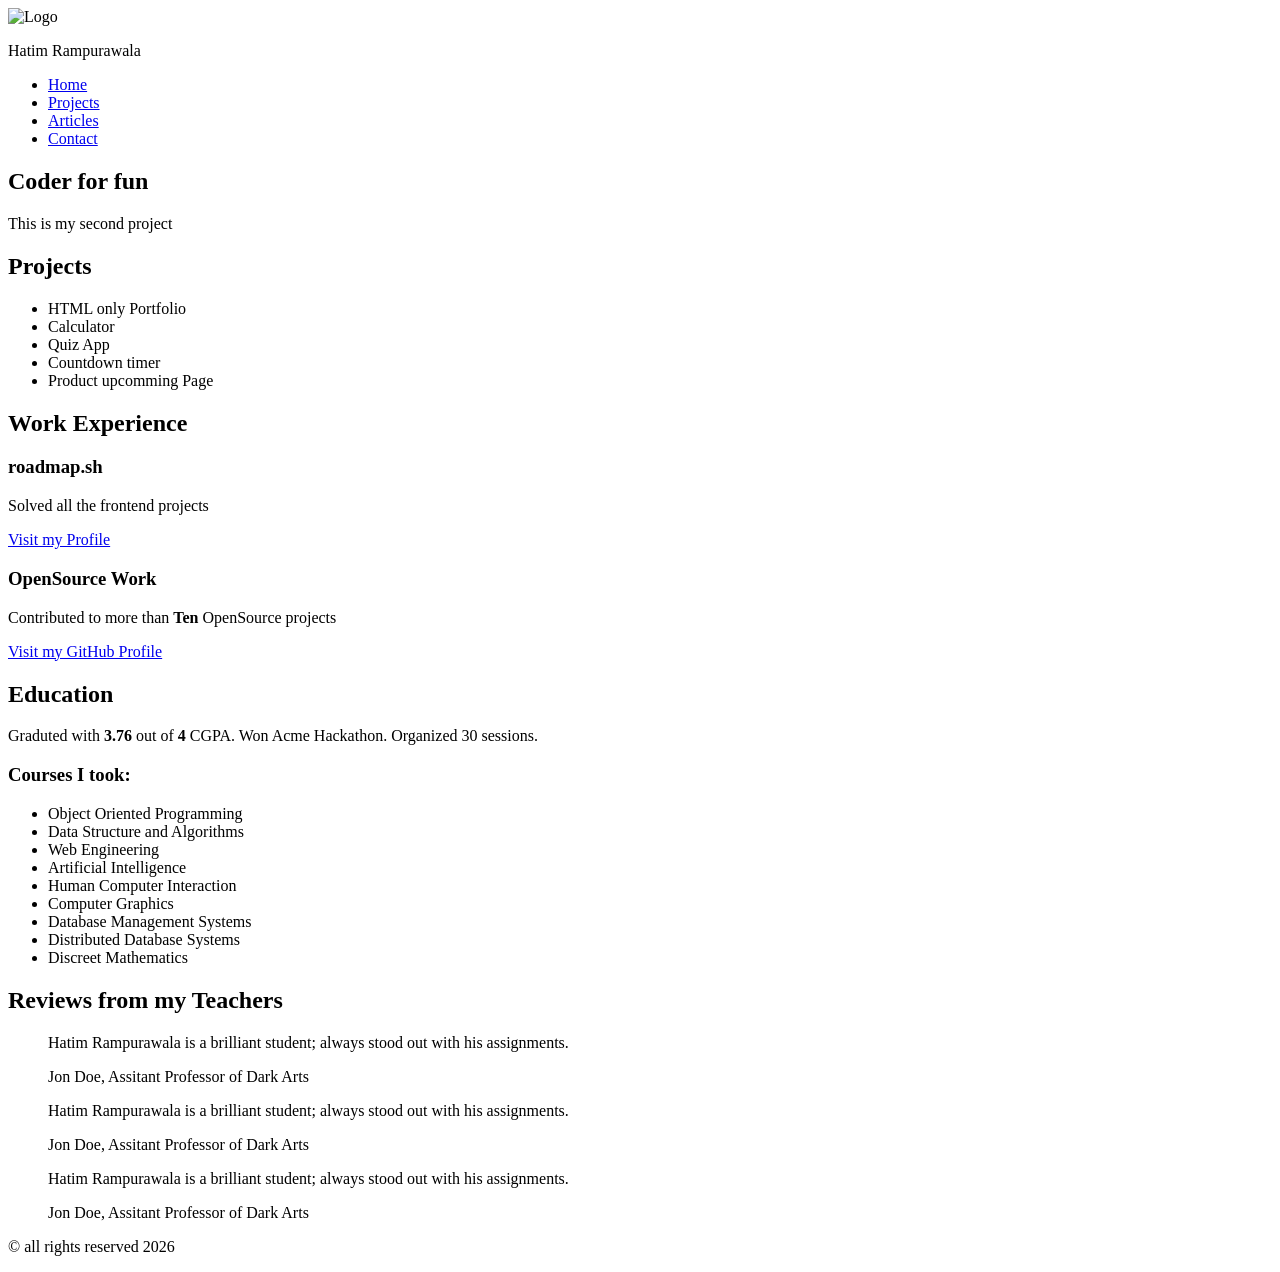
==== Frontend-Projects/02-basic-html-website/index.html @ 9a8ddf91 "02-basic-html-website & README.md update" ====
<!doctype html>
<html lang="en">
  <head>
    <meta charset="UTF-8" />
    <meta name="viewport" content="width=device-width, initial-scale=1" />
    <meta name="description" content="A simple HTML-only website" />
    <!-- SEO Meta Tags-->
    <meta name="keywords" content="Frontend Project, HTML, Roadmap.sh" />
    <meta name="author" content="Hatim Rampurawala" />
    <title>Basic HTML Website</title>
    <!-- Favicon -->
    <link
      rel="apple-touch-icon"
      sizes="180x180"
      href="assets/favicon/apple-touch-icon.png"
    />
    <link
      rel="icon"
      type="image/png"
      sizes="32x32"
      href="assets/favicon/favicon-32x32.png"
    />
    <link
      rel="icon"
      type="image/png"
      sizes="16x16"
      href="assets/favicon/favicon-16x16.png"
    />
    <link href="css/style.css" rel="stylesheet" />
  </head>
  <body>
    <header>
      <div class="logo">
        <img width="64" src="/assets/logo.png" alt="Logo" />
        <p>Hatim Rampurawala</p>
      </div>
      <nav>
        <ul>
          <li><a href="#">Home</a></li>
          <li><a href="project.html">Projects</a></li>
          <li><a href="article.html">Articles</a></li>
          <li><a href="contact.html">Contact</a></li>
        </ul>
      </nav>
    </header>

    <main>
      <section class="intro">
        <h1>Coder for fun</h1>
        <p>This is my second project</p>
      </section>

      <section class="projects">
        <h2>Projects</h2>
        <ul>
          <li>HTML only Portfolio</li>
          <li>Calculator</li>
          <li>Quiz App</li>
          <li>Countdown timer</li>
          <li>Product upcomming Page</li>
        </ul>
      </section>

      <section class="work-experience">
        <h2>Work Experience</h2>
        <article>
          <h3>roadmap.sh</h3>
          <p>Solved all the frontend projects</p>
          <a href="https://github.com/hatimrampurawala-bit/roadmap.sh-projects"
            >Visit my Profile</a
          >
        </article>
        <article>
          <h3>OpenSource Work</h3>
          <p>
            Contributed to more than <strong>Ten</strong> OpenSource projects
          </p>
          <a href="https://github.com/hatimrampurawala-bit?tab=repositories"
            >Visit my GitHub Profile</a
          >
        </article>
      </section>

      <section class="education">
        <h2>Education</h2>
        <p>
          Graduted with <strong>3.76</strong> out of <strong>4</strong> CGPA.
          Won Acme Hackathon. Organized 30 sessions.
        </p>
        <h3>Courses I took:</h3>
        <ul>
          <li>Object Oriented Programming</li>
          <li>Data Structure and Algorithms</li>
          <li>Web Engineering</li>
          <li>Artificial Intelligence</li>
          <li>Human Computer Interaction</li>
          <li>Computer Graphics</li>
          <li>Database Management Systems</li>
          <li>Distributed Database Systems</li>
          <li>Discreet Mathematics</li>
        </ul>
      </section>

      <aside class="reviews">
        <h2>Reviews from my Teachers</h2>
        <blockquote>
          <p>
            Hatim Rampurawala is a brilliant student; always stood out with his
            assignments.
          </p>
          <footer>Jon Doe, Assitant Professor of Dark Arts</footer>
        </blockquote>
        <blockquote>
          <p>
            Hatim Rampurawala is a brilliant student; always stood out with his
            assignments.
          </p>
          <footer>Jon Doe, Assitant Professor of Dark Arts</footer>
        </blockquote>
        <blockquote>
          <p>
            Hatim Rampurawala is a brilliant student; always stood out with his
            assignments.
          </p>
          <footer>Jon Doe, Assitant Professor of Dark Arts</footer>
        </blockquote>
      </aside>
    </main>

    <footer>
      <p>&copy; all rights reserved 2026</p>
    </footer>
  </body>
</html>
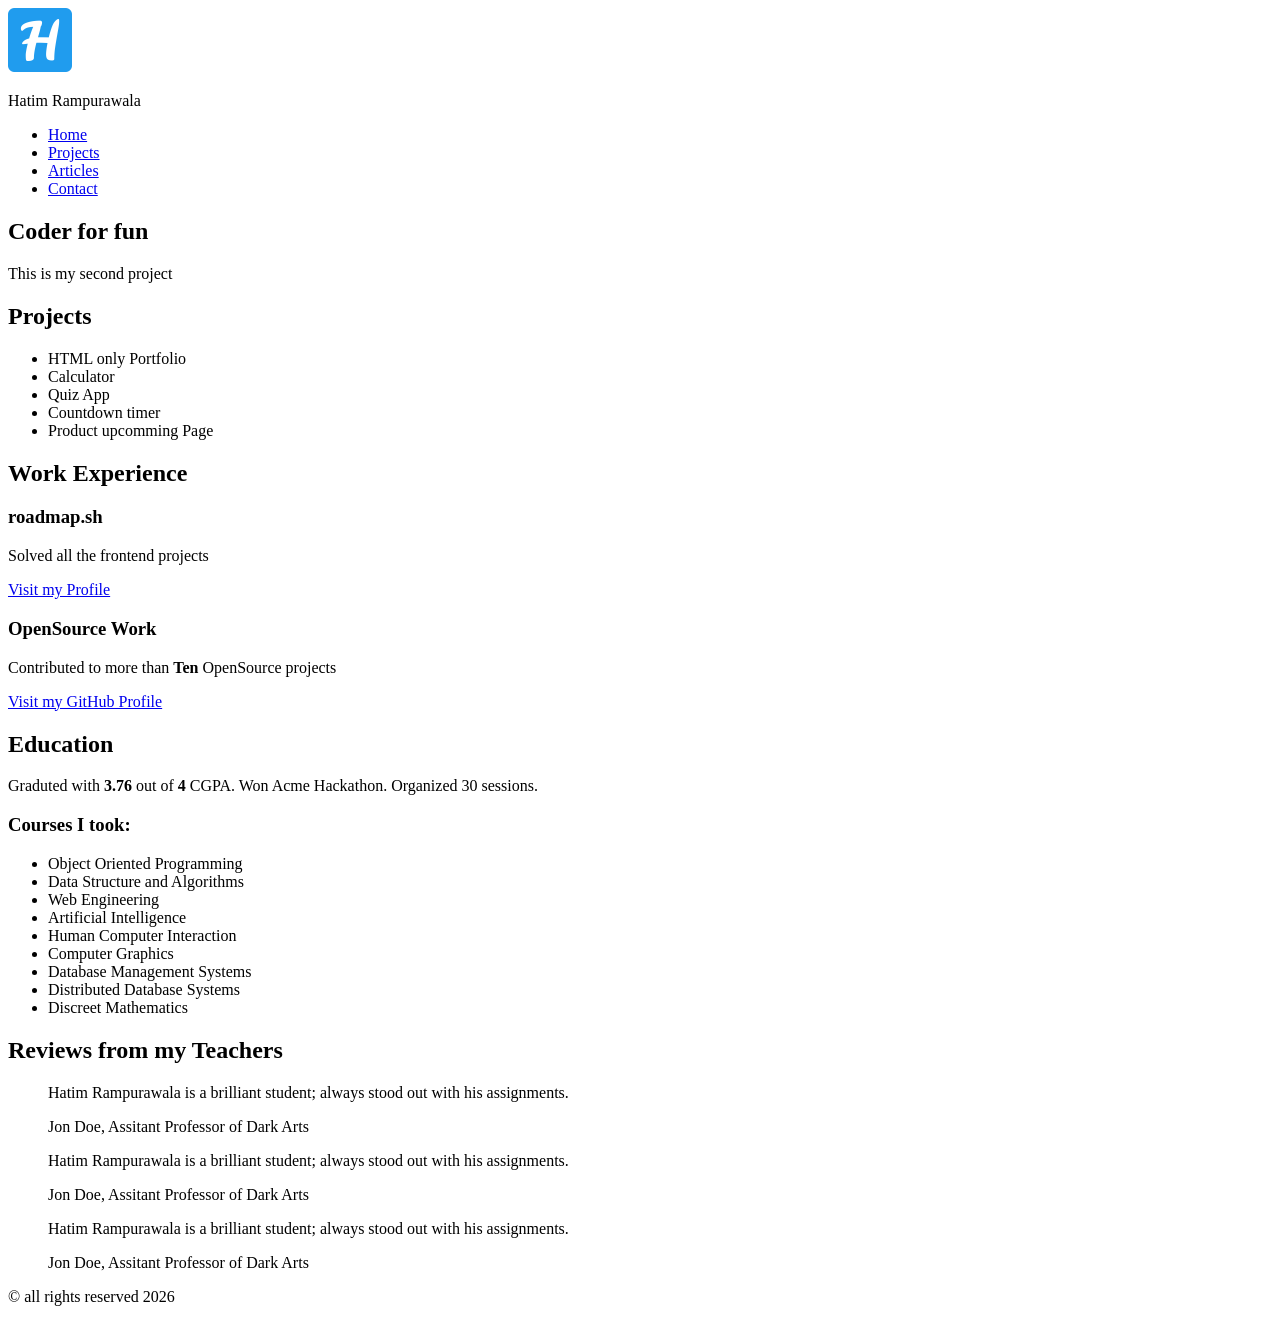
==== commit fcd106c0: "02:b-h-w: logo fix" ====
--- a/Frontend-Projects/02-basic-html-website/index.html
+++ b/Frontend-Projects/02-basic-html-website/index.html
@@ -31,7 +31,7 @@
   <body>
     <header>
       <div class="logo">
-        <img width="64" src="/assets/logo.png" alt="Logo" />
+        <img width="64" src="assets/logo.png" alt="Logo" />
         <p>Hatim Rampurawala</p>
       </div>
       <nav>
